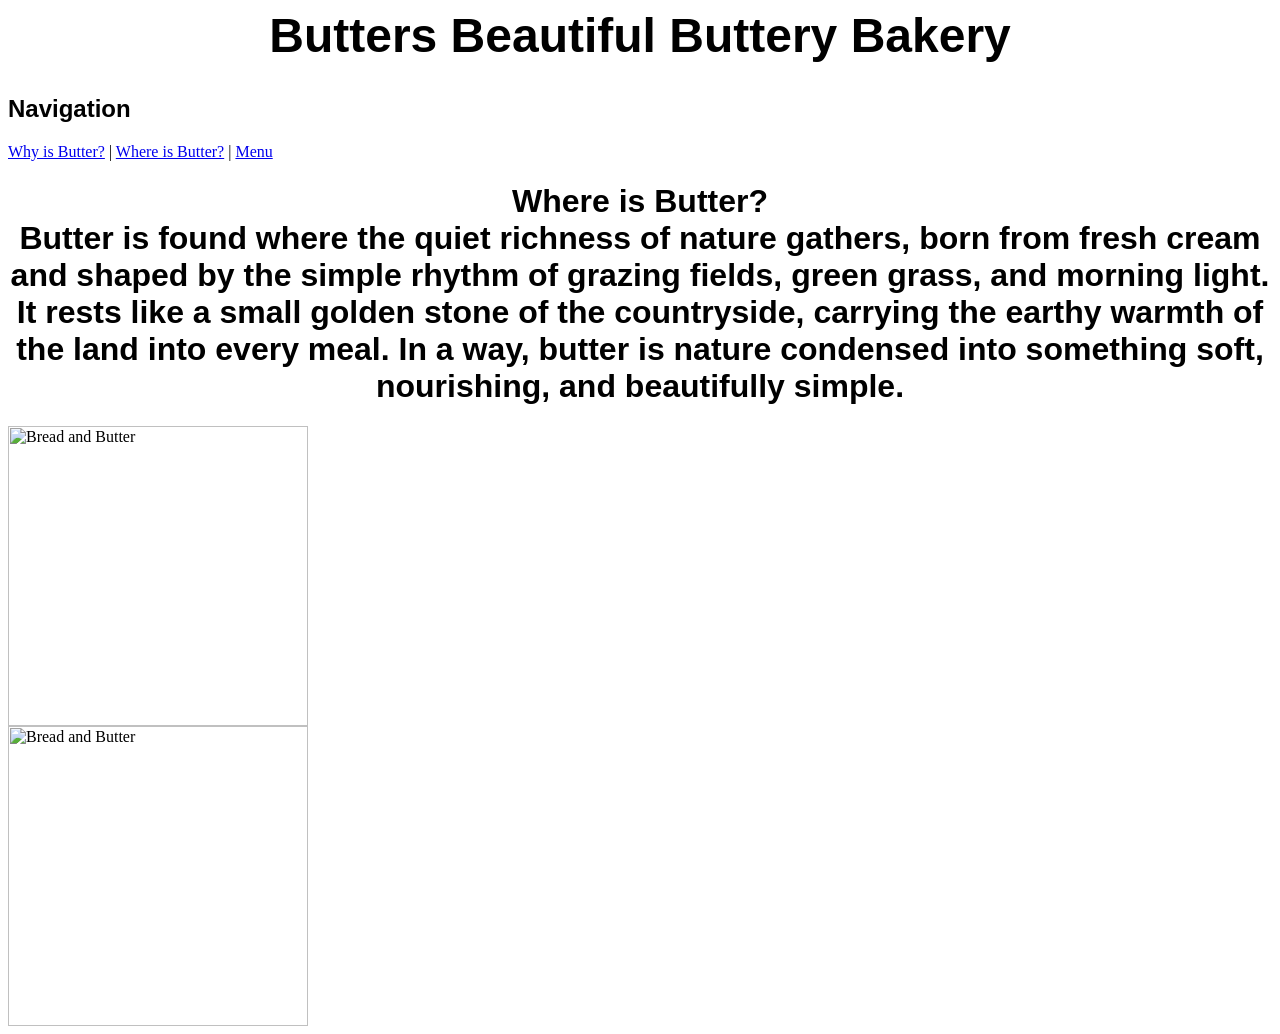
==== Food website/where.html @ 46afa68c "asdf" ====
<html>
    <head>
        <style>
            h1 {font-family:'Trebuchet MS', 'Lucida Sans Unicode', 'Lucida Grande', 'Lucida Sans', Arial, sans-serif}
        </style>
        <link rel="stylesheet" href="food.css">
        <title>Butters Beautiful Buttery Bakery</title>
    </head>

    <body>

        <header>
            <h1 style='font-size: 36pt; text-align: center;'>Butters Beautiful Buttery Bakery</h1>
        </header>
         <nav>
            <h1>Navigation</h1>
                <p><a href=why.html>Why is Butter?</a> | <a href=where.html>Where is Butter?</a> | <a href=index.html>Menu</a>
                
            </nav>
        

        <main>
    <h1 style="font-size: 24pt; text-align: center;">
    Where is Butter? <br>Butter is found where the quiet richness of nature gathers, born from fresh cream and shaped by the simple rhythm of grazing fields, green grass, and morning light. It rests like a small golden stone of the countryside, carrying the earthy warmth of the land into every meal. In a way, butter is nature condensed into something soft, nourishing, and beautifully simple.
    </h1>
     <article><img width="300" height="300" src="../public/where.jpg" alt="Bread and Butter"></article>
      <article><img width="300" height="300" src="../public/butter.jpg" alt="Bread and Butter"></article>
</main>

    </body>
</html>
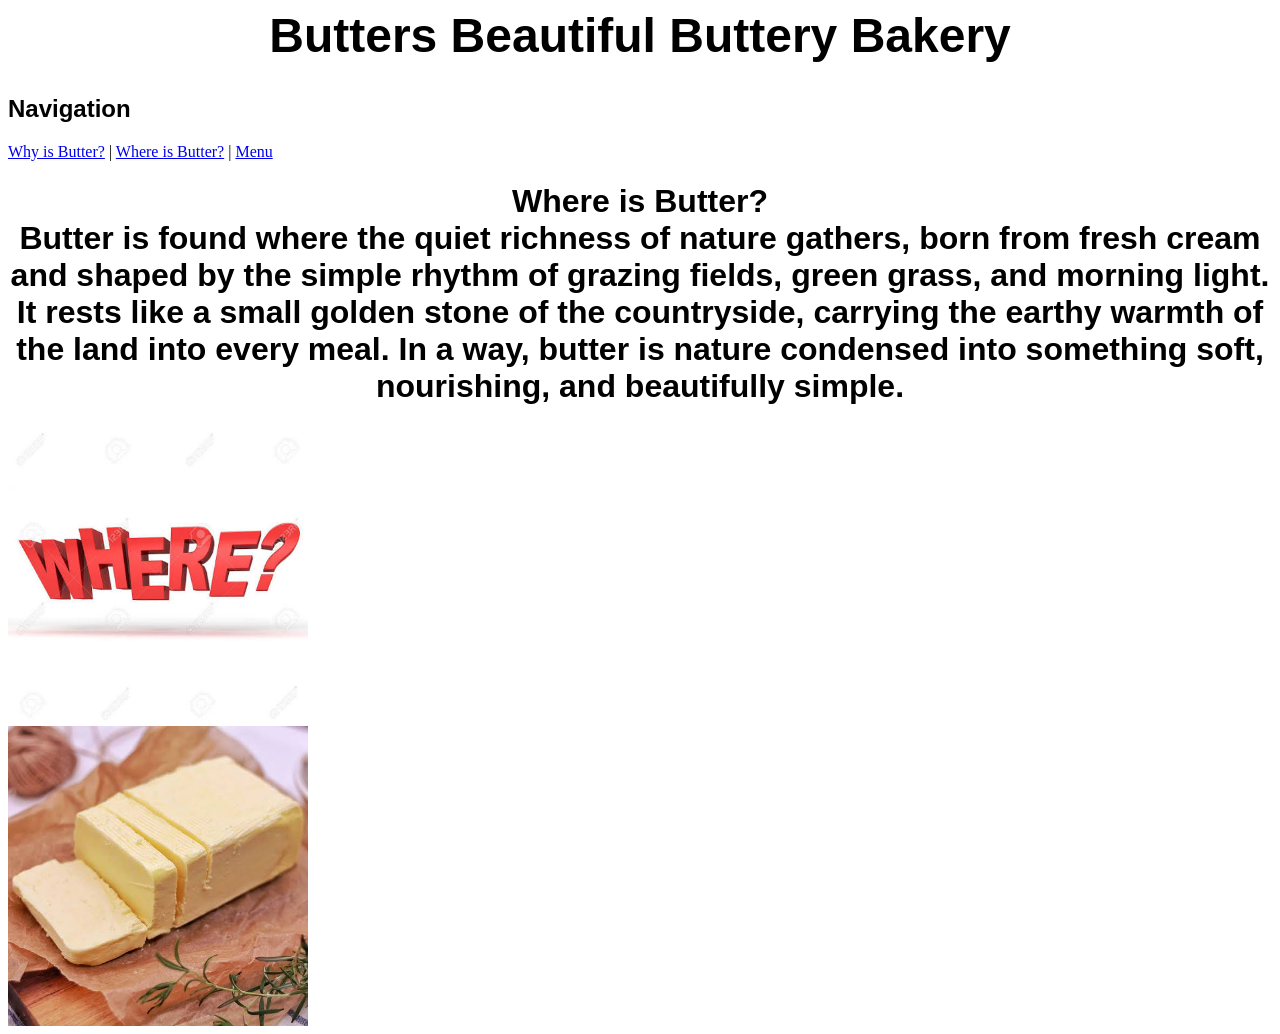
==== commit a2a9b3f3: "asdfasdfg" ====
--- a/Food website/where.html
+++ b/Food website/where.html
@@ -23,8 +23,8 @@
     <h1 style="font-size: 24pt; text-align: center;">
     Where is Butter? <br>Butter is found where the quiet richness of nature gathers, born from fresh cream and shaped by the simple rhythm of grazing fields, green grass, and morning light. It rests like a small golden stone of the countryside, carrying the earthy warmth of the land into every meal. In a way, butter is nature condensed into something soft, nourishing, and beautifully simple.
     </h1>
-     <article><img width="300" height="300" src="../public/where.jpg" alt="Bread and Butter"></article>
-      <article><img width="300" height="300" src="../public/butter.jpg" alt="Bread and Butter"></article>
+     <article><img width="300" height="300" src="public/where.jpg" alt="Bread and Butter"></article>
+      <article><img width="300" height="300" src="public/butter.jpg" alt="Bread and Butter"></article>
 </main>
 
     </body>
